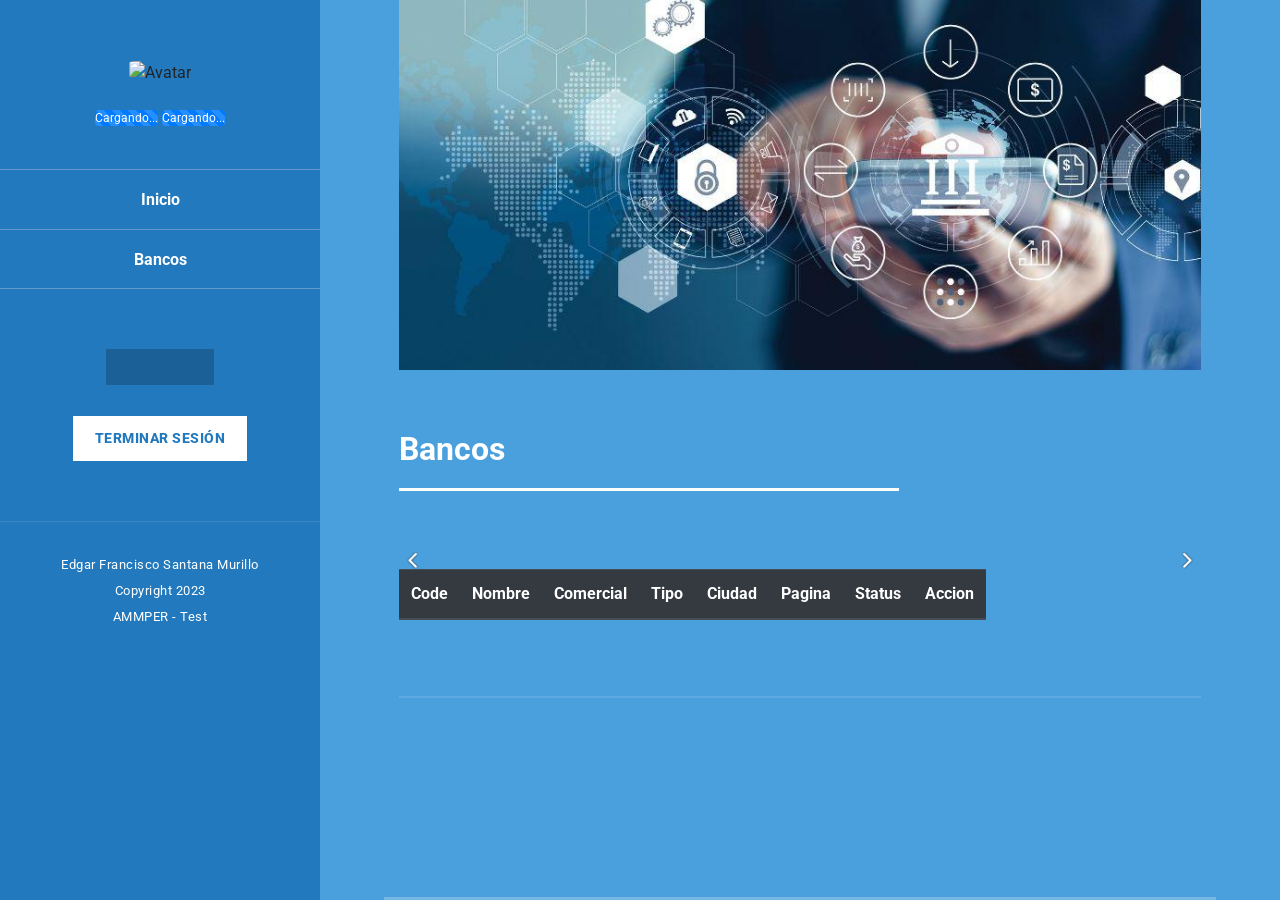
==== bancos.html @ 79a427cc "antes de PWA" ====
<!DOCTYPE html>
<html lang="es">
    <head>
        <meta charset="UTF-8">
        <meta name="viewport" content="width=device-width,initial-scale=1.0">
        <link rel="icon" type="image/x-icon" href="assets/images/favicon.gif" />
        <title>Personales</title>
        <!-- FIREBASE BIBLIOTECAS -->
        <script src="https://www.gstatic.com/firebasejs/8.5.0/firebase-app.js"></script>
        <script src="https://www.gstatic.com/firebasejs/8.5.0/firebase-auth.js"></script>
        <script src="https://www.gstatic.com/firebasejs/8.5.0/firebase-firestore.js"></script>
        <script src="https://www.gstatic.com/firebasejs/8.5.0/firebase-storage.js"></script>
        <script src="js/key.js"></script>
        <!-- Bootstrap core CSS -->
        <link href="vendor/bootstrap/css/bootstrap.min.css" rel="stylesheet" />
        <!-- Additional CSS Files -->
        <link href="https://fonts.googleapis.com/css?family=Lato:100,300,400,700,900" rel="stylesheet" />
        <link rel="stylesheet" href="assets/css/fontawesome.css" />
        <link rel="stylesheet" href="assets/css/tooplate-style.css" />
        <link rel="stylesheet" href="assets/css/owl.css" />
        <link rel="stylesheet" href="assets/css/lightbox.css" />
        <!-- Personal CSS Files -->
        <link href="css/personal.css" rel="stylesheet" />
        <!-- Personal JS Files -->
        <script type="module" src="templates/mi-nav.js"></script>
        <script type="module" src="templates/mi-footer.js"></script>
        <script type="module" src="templates/mi-progreso.js"></script>
        <script type="module" src="templates/mi-social.js"></script>

    </head>
    <body>
        <form name="forma">
            <div id="page-wraper">
              <!-- Sidebar Menu -->
                <div class="responsive-nav">
                  <i class="fa fa-bars" id="menu-toggle"></i>
                  <div id="menu" class="menu">
                    <i class="fa fa-times" id="menu-close"></i>
                    <div class="container">
                      <div class="image">
                        <a href="#"><img id="avatar" src="" alt="Avatar"></a>
                      </div>
                      <div id="datos_genrales" class="author-content">
                          <output name="nombre">
                              <mi-progreso></mi-progreso>
                          </output>
                          <output name="email">
                              <mi-progreso></mi-progreso>
                          </output>
                      </div>
                      <nav class="main-nav" role="navigation">
                          <mi-nav></mi-nav>  
                      </nav>
                      <div class="social-network">
                        <mi-social></mi-social> 
                      </div>

                      <div class="copyright-text">
                          <mi-footer></mi-footer>

                      </div>
                    </div>
                  </div>
                </div>

                <section class="section about-me" data-section="section1">
                    <div class="container">
                        <div class="top-header">
                          <img src="assets/images/header.jpg" alt="header" />
                        </div>
                        <div class="section-heading">

                            <h2>Bancos</h2>
                            <div class="line-dec"></div>
                            
                        </div>
                        <div class="right-image-post">
                            <div class="row">
                              <div class="col-md-6"><img class="rounded float-left" style="max-height: 20px; max-width:20px; cursor:pointer;" src="assets/images/prev.png" alt="prev" id="pagless" /></div>
                              <div class="col-md-6"><img class="rounded float-right" style="max-height: 20px; max-width:20px; cursor:pointer;" src="assets/images/next.png" alt="next" id="pagplus" /></div>
                              <div class="col-md-12">
                                  <table class="table table-striped table-responsive">
                                      <thead class="thead-dark">
                                            <tr>
                                                <th>Code</th>
                                                <th>Nombre</th>
                                                <th>Comercial</th>
                                                <th>Tipo</th>
                                                <th>Ciudad</th>
                                                <th>Pagina</th>
                                                <th>Status</th>
                                                <th>Accion</th>
                                            </tr>
                                      </thead>
                                      <tbody id="lista">
                                          
                                      </tbody>
                                  </table>
                              </div>
                            </div>
                        </div>
                    </div>
                </section>
            </div>
        </form>
    <script type="module" src="js/Controllers/Sesion.js"></script>    
    <script type="module" src="js/Controllers/Bancos.js"></script>
    </body>
</html>
---- assets/css/tooplate-style.css ----
/*

Tooplate 2116 Blugoon

https://www.tooplate.com/view/2116-blugoon

*/

@import url(fontawesome.css);
@import url("https://fonts.googleapis.com/css?family=Roboto:100,300,400,700,900");
body {
    font-family: 'Roboto', sans-serif;
	overflow-x: hidden;
}

#page-wraper {
    background: #4AA0DD no-repeat center center fixed;
    -webkit-background-size: cover;
    -moz-background-size: cover;
    -o-background-size: cover;
    background-size: cover;
    width: 100%;
}


/* Basic */


input,
select,
textarea {
    outline: none;
}

a {
	color: #9FF;
    text-decoration: none;
}

a:hover {
	color: #FF0;
	text-decoration: none;
}

p {
	letter-spacing: 0.5px;
    line-height: 2em;
    color: #fff;
}

h4 {
    font-size: 28px;
    font-weight: 700;
    color: #fff;
    letter-spacing: 0.5px;
}

img {
    width: 100%;
    overflow: hidden;
}

ul {
    padding: 0;
    margin: 0;
    list-style: none;
}

ul li {
    display: inline-block;
}

html {
    -webkit-box-sizing: border-box;
    -moz-box-sizing: border-box;
    box-sizing: border-box;
}

*,
*:before,
*:after {
    -webkit-box-sizing: inherit;
    -moz-box-sizing: inherit;
    box-sizing: inherit;
}

.clearfix {
    zoom: 1;
}

.clearfix:before,
.clearfix:after {
    content: "";
    display: table;
}

.clearfix:after {
    clear: both;
}

.container {
    margin: 0 auto;
}

.top-header {
	margin: 0;
	padding: 0;
}

.main-nav {
    text-align: center;
}

.main-nav li:last-child a {
    border-bottom: 1px solid #69C;
}

.main-nav li {
    display: block;
}

.main-nav li a {
    height: 60px;
    line-height: 60px;
    display: inline-block;
    font-size: 16px;
    font-weight: 700;
    color: #fff;
    width: 100%;
    transition: all 0.5s;
    border-top: 1px solid #69C;
}

.main-nav li:hover a,
.main-nav li.active a {
    background: #fff;
    color: #2279BD;
}

/* Sidebar Menu */

.menu .image {
    margin-top: 50px;
}

.menu .image img {
    width: 160px;
    height: 160px;
    border-radius: 10%;
    text-align: center;
}

.menu .author-content {
    margin: 20px 0px 40px 0px;
}

.menu .author-content h4 {
    margin-bottom: 0px;
	text-transform: uppercase;
}

.menu .author-content span {
    font-size: 12px;
    text-transform: uppercase;
    color: #fff;
}

.menu .social-network {
    margin-top: 60px;
}

.menu .social-network ul li {
    margin: 0 3px;
}

.menu .social-network ul li a {
    width: 40px;
    height: 40px;
    display: inline-block;
    text-align: center;
    line-height: 40px;
    background-color: rgba(0, 0, 0, 0.2);
    color: #fff;
    font-size: 14px;
    transition: all 0.5s;
}

.menu .social-network ul li a:hover {
    background-color: #fff;
    color: #2279BD;
}

.menu .copyright-text {
    position: relative;
    margin-top: 60px;
}

.menu .copyright-text p {
    border-top: 1px solid rgba(250, 250, 250, 0.1);
    display: inline-block;
    width: 100%;
    padding-left: 30px;
    padding-right: 30px;
    padding-top: 30px;
    font-size: 13px;
}

.menu:before,
.menu:after {
    content: "";
    display: table;
}

.menu:after {
    clear: both;
}

.menu a {
    text-decoration: none;
    color: inherit;
}

.menu {
    text-align: center;
}

.menu::-webkit-scrollbar {
    display: none;
}

.menu {
    left: 8%;
  -webkit-transition: -webkit-transform 233ms cubic-bezier(0, 0, 0.21, 1);
  -webkit-overflow-scrolling: touch;
  background-color: #2279BD;
  box-sizing: border-box;
  height: 100vh;  
  max-height: 100vh !important;
  max-width: 80vw !important;
  min-width: 45px !important;
  outline: none;
  overflow-x: hidden !important;
  overflow-y: auto !important;
  padding: 0;
  position: fixed !important;
  top: calc(0px);  
  width: 22%;
  will-change: transform;
  z-index: 9999 !important;
}

.menu-toggle {
  color: #fff;
  cursor: pointer;
  font-size: 25px;
  position: fixed;
  right: 25px;
  top: 25px;
}

#menu-toggle {
    z-index: 999;
    cursor: pointer;
    position: fixed;
    top: 0;
    left: 0;
    color: #2279BD;
    background-color: #fff;
    width: 66px;
    height: 66px;
	line-height: 66px;
    text-align: center;
    display: inline-block;
	font-size: 1.3em;
}

.menu-close {
  cursor: pointer;
}

#menu-close {
    cursor: pointer;
    text-align: right;
    color: #2279BD;
    background-color: #fff;
    width: 100%;
    height: 66px;
    text-align: center;
    display: inline-block;
    line-height: 66px;
	font-size: 1.3em;
}


/* Section */

.section {
    color: #fff;
    width: 55%;
    right: 10%;
    left: 35%;
    position: relative;
    min-height: 100vh;
    padding-bottom: 60px;
    border-bottom: 3px solid rgba(250, 250, 250, 0.25);
}

.section-heading {
    text-align: left;
    padding: 60px 0 40px 0;
}

.section-heading h2 {
    font-size: 32px;
    font-weight: 700;
    color: #fff;
}

.section-heading .line-dec {
    max-width: 500px;
    height: 3px;
    background-color: #fff;
    margin: 20px 0;
}

.section-heading span {
    margin-top: 5px;
    font-size: 14px;
    color: #fff;
    letter-spacing: 1px;
}

/* Buttons */

.white-button a {
    display: inline-block;
    padding: 12px 22px;
    background-color: #fff;
    color: #2279BD;
    font-size: 14px;
    font-weight: 800;
    letter-spacing: 0.5px;
    text-transform: uppercase;
    transition: all 0.5s;
}

.white-button a:hover {
    background-color: #2279BD;
    color: #fff;
}

button {
    display: inline-block;
    padding: 12px 22px;
    background-color: #fff;
    color: #2279BD;
    font-size: 14px;
    font-weight: 800;
    letter-spacing: 0.5px;
    text-transform: uppercase;
    transition: all 0.5s;
    border: none;
    outline: none;
    cursor: pointer;
}

button:hover {
    outline: none;
    background-color: #2279BD;
    color: #fff;
}


/* Left & Right Post */

.right-image-post {
    margin-bottom: 60px;
    padding-bottom: 60px;
    border-bottom: 2px solid rgba(250, 250, 250, 0.1);
}

.left-image img,
.right-image img {
    border-radius: 5px;
}

.right-image-post h4,
.left-image-post h4 {
    margin-top: 0px;
}

.right-image-post p,
.left-image-post p {
    margin-top: 20px;
}

.right-image-post .white-button,
.left-image-post .white-button {
    margin-top: 30px;
}


/* Services */

.my-services .col-md-6 {
    padding-left: 5px;
    padding-right: 5px;
}

.service-item {
    margin-bottom: 10px;
    padding: 50px;
    background-color: rgba(250, 250, 250, 0.1);
    transition: all 0.5s;
}

.service-item h4 {
    transition: all 0.5s;
}

.service-item p {
    transition: all 0.5s;
}

.service-item:hover {
    background-color: rgba(250, 250, 250, 1);
}

.service-item:hover h4 {
    color: #1e1e1e;
}

.service-item:hover p {
    color: #4a4a4a;
}

.service-item .service-icon {
    width: 70px;
    height: 70px;
    display: inline-block;
    margin-bottom: 30px;
    background-size: cover;
    background-repeat: no-repeat;
    transition: all 0.5s;
}

.service-item .fa {
	font-size: 72px;
	padding: 20px 0;
	transition: all 0.5s;
}
.service-item:hover .fa {
	color: #000;
}


/* My Work */


.isotope-wrapper {
    position: relative;
    width: 100%;
    margin: auto;
}

.isotope-toolbar input[type="radio"] {
    display: none;
}

.isotope-toolbar span {
    text-transform: capitalize;
    display: inline-block;
    margin-right: 25px;
    padding-bottom: 3px;
    font-size: 18px;
    font-weight: 700;
    border-bottom: 2px solid transparent;
    transform: ease-in-out 0.5s;
    cursor: pointer;
}

.isotope-toolbar input[type="radio"]:checked + span {
    color: #2279BD;
    border-bottom: 2px solid #2279BD;
}

.isotope-box {
    position: relative;
    width: 100%;
}

.isotope-toolbar {
    text-align: center;
    margin: 10px;
}

.isotope-toolbar p {
    border-top: 1px solid #fff;
    padding-top: 15px;
}

.isotope-toolbar a {
    color: #fff;
}

.isotope-item {
    position: relative;
    width: 31%;
    margin: 1%;
}

.isotope-item img {
    top: 0;
    left: 0;
    width: 100%;
    height: 100%;
    border-radius: 5px;
}

.lazyload {
    background: #f7f7f7;
}

.lazyloading {
    background: #f7f7f7 url(//afarkas.github.io/lazysizes/assets/imgs/loader.gif) no-repeat center;
    min-height: 60px;
}

figure.snip1321 {
  overflow: hidden;
  text-align: center;
  -webkit-perspective: 50em;
  perspective: 50em;
}
figure.snip1321 * {
  -webkit-box-sizing: padding-box;
  box-sizing: padding-box;
  -webkit-transition: all 0.2s ease-out;
  transition: all 0.2s ease-out;
}
figure.snip1321 figcaption {
  top: 50%;
  left: 20px;
  right: 20px;
  position: absolute;
  opacity: 0;
  z-index: 1;
}
figure.snip1321 h4 {
    margin-top: 15px;
  margin-bottom: 5px;
  color: #232323;
}
figure.snip1321 span {
    font-size: 14px;
    font-style: italic;
    display: block;
    color: #7a7a7a;
}
figure.snip1321 i {
  position: relative!important;
  font-size: 18px;
  background-color: #2279BD;
  width: 40px;
  height: 40px;
  display: inline-block;
  text-align: center;
  line-height: 40px;
  border-radius: 5px;
  color: #fff;
}
figure.snip1321:after {
  background-color: #ffffff;
  position: absolute;
  content: "";
  display: block;
  top: 20px;
  left: 20px;
  right: 20px;
  bottom: 20px;
  -webkit-transition: all 0.4s ease-in-out;
  transition: all 0.4s ease-in-out;
  -webkit-transform: rotateX(-90deg);
  transform: rotateX(-90deg);
  -webkit-transform-origin: 50% 50%;
  -ms-transform-origin: 50% 50%;
  transform-origin: 50% 50%;
  opacity: 0;
}
figure.snip1321 a {
  left: 0;
  right: 0;
  top: 0;
  bottom: 0;
  z-index: 1;
}
figure.snip1321:hover figcaption,
figure.snip1321.hover figcaption {
  -webkit-transform: translateY(-50%);
  transform: translateY(-50%);
  opacity: 1;
  -webkit-transition-delay: 0.2s;
  transition-delay: 0.2s;
}
figure.snip1321:hover:after,
figure.snip1321.hover:after {
  -webkit-transform: rotateX(0);
  transform: rotateX(0);
  opacity: 0.9;
}


/* Contact */

section.contact-me {
    border-bottom: none;
}

#contact input {
    background-color: rgba(250,250,250,0.1);
    border: 1px solid rgba(250,250,250,1);
    border-radius: 0px;
    margin-bottom: 30px;
    color: #fff;
    font-size: 14px;
    height: 50px;
    width: 100%;
    padding-left: 15px;
}

#contact input:focus {
    outline: none;
    box-shadow: none;
	color: #fff;
}

#contact textarea {
    background-color: rgba(250,250,250,0.1);
    border: 1px solid rgba(250,250,250,1);
    border-radius: 0px;
    margin-bottom: 30px;
    color: #fff;
    font-size: 14px;
    height: 180px;
    max-height: 220px;
    line-height: 40px;
    width: 100%;
    padding-left: 15px;
}

#contact textarea:focus {
    outline: none;
    box-shadow: none;
}

#contact {
    text-align: center;
}

.form-control::placeholder { /* Chrome, Firefox, Opera, Safari 10.1+ */
  color: #FFF;
  opacity: 0.6; /* Firefox */
}

.form-control:-ms-input-placeholder { /* Internet Explorer 10-11 */
  color: #FFF;
}

.form-control::-ms-input-placeholder { /* Microsoft Edge */
  color: #FFF;
}

@media screen and (max-width: 1680px) {
    .menu {
        left: 4%;
    }

    .section {
        color: #fff;
        width: 65%;
        right: 5%;
        left: 30%;
    }
}

@media screen and (max-width: 1680px) and (min-width: 846px) { 
    .menu .social-network ul li a {
        width: 36px;
        height: 36px;
        line-height: 36px;
    }

    .menu .social-network ul li {
        margin: 0;
    }

    .menu .image {
        margin-top: 60px;
    }
}

@media screen and (max-width: 1280px) {
    .menu {
        left: 0%;
    }

    .right-image-post h4,
    .left-image-post h4 {
        margin-top: 0px;
    }

    .right-image-post p,
    .left-image-post p {
        margin-top: 15px;
    }

    .right-image-post .white-button,
    .left-image-post .white-button {
        margin-top: 25px;
    }

}

.menu .container {
    padding-left: 0;
    padding-right: 0;
}

@media screen and (max-width: 1280px) and (min-width: 846px) {
    .menu {
        width: 25%;
    }
}

#menu-toggle,
#menu-close {
    display: none;
}  

@media screen and (max-width: 845px) {        
    #menu-toggle,
    #menu-close {
        display: inline-block;
    }    

    .menu {        
        width: 320px;
        -webkit-transform: translateX(-100%) !important;
        transform: translateX(-100%) !important;
        transition: -webkit-transform 233ms cubic-bezier(0, 0, 0.21, 1);
        transition: transform 233ms cubic-bezier(0, 0, 0.21, 1);
        transition: transform 233ms cubic-bezier(0, 0, 0.21, 1), -webkit-transform 233ms cubic-bezier(0, 0, 0.21, 1);
    }

    .menu .image {
        margin-top: 40px;        
    }

    .menu .image img {
        width: 120px;
        height: 120px;
    }

    .menu .author-content {
        margin: 20px 0px 40px 0px;
    }

    .menu .container {
        padding-left: 15px;
        padding-right: 15px;
    }

    .menu.open {
        display: inline-block;
        -webkit-transform: translateX(0) !important;
                transform: translateX(0) !important;
    }

    .responsive-nav {
        display: inline-block;
    }
    .section {
        width: 94%;
        right: 3%;
        left: 3%;
    }
    .isotope-item {
        width: 94%;
        margin: 3%;
    }
    .left-image-post img {
        margin-bottom: 30px;
    }
    .right-image-post img {
        margin-top: 30px;
    }
    .isotope-item {
        border-bottom: none;
        text-align: center;
    }
    .isotope-toolbar {
        margin-bottom: 20px;
    }
}
---- css/personal.css ----
/* boton  */

.btn-primary{
    background: #fff;
    color: #000;
    border-radius: 3px;
    border-color: #0066cc
}

.btn-primary:hover,
.btn-primary:focus,
.btn-primary:active,
.btn-primary.active,
.open .dropdown-toggle.btn-primary {
    background: #0066cc;
    box-shadow : -3px 5px 19px 0px rgba(0,0,0,0.55)
}

a.btn-primary{
    color: #000
}

.btn-info{
    background: #fff;
    color: #000;
    border-radius: 3px;
    border-color: #0088cc
}

.btn-info:hover,
.btn-info:focus,
.btn-info:active,
.btn-info.active,
.open .dropdown-toggle.btn-info {
    background: #0088cc;
    box-shadow : -3px 5px 19px 0px rgba(0,0,0,0.55)
}

a.btn-info{
    color: #000;
}

a.btn-danger{
    color: #000;
}

.btn-danger{
    background: #fff;
    color: #000;
    border-radius: 3px;
}
.btn-danger:hover,
.btn-danger:focus,
.btn-danger:active,
.btn-danger.active,
.open .dropdown-toggle.btn-primary {
    background: #a04020;
    border: 1px solid #a04020;
    box-shadow : -3px 5px 19px 0px rgba(0,0,0,0.55);
}

a.btn-success,
a.btn-primary,
a.btn-warning,
a.btn-danger {
    color: #000;
    
    
}

.btn-success {
    background: #0ed180;
    border: 1px solid #159d82;
    color: #000000;
}
.btn-success:hover,
.btn-success:focus,
.btn-success:active,
.btn-success.active,
.open .dropdown-toggle.btn-success {
    
    background: #159d82;
    box-shadow : -3px 5px 19px 0px rgba(0,0,0,0.55);
    color: #000
}
/* colors  


.purple{color:#9B59B6}

.aero{color:#9CC2CB}

.dark{color:#34495E}

.bg-green {
    background: #1ABB9C !important;
    border: 1px solid #1ABB9C !important;
    color: #fff
}

*/
.red{color:#a04020}
.blue{color:#34495e}
.yellow{color:#dab625}
.green{color:#159d82}
.awaiting{color:#66ccff}


.bg-red1 {
    background: #ffffff !important;
    border: 1px solid #a04020 !important;
    color: #a04020
}
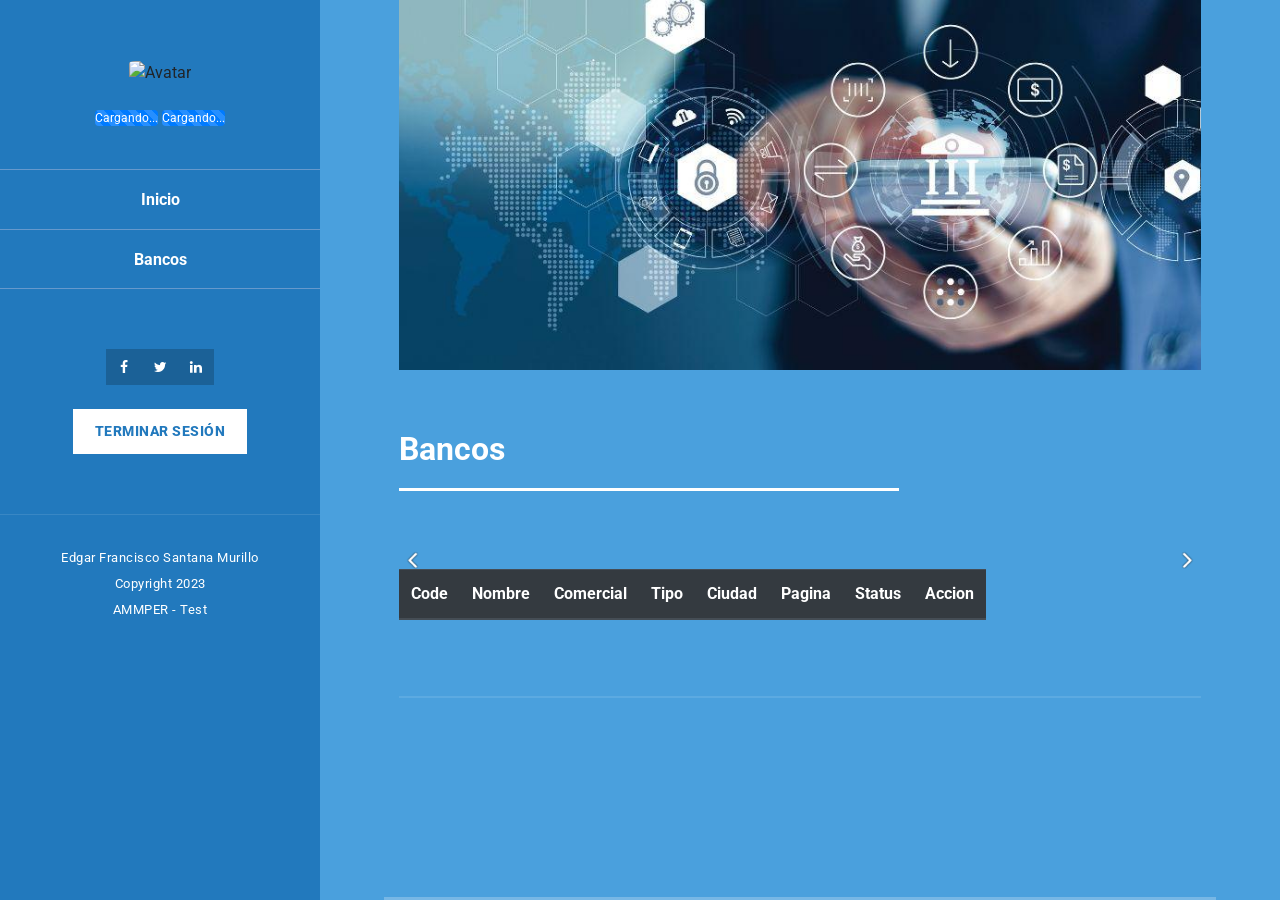
==== commit 768d17e0: "SW Install" ====
--- a/bancos.html
+++ b/bancos.html
@@ -1,109 +1,109 @@
-<!DOCTYPE html>
-<html lang="es">
-    <head>
-        <meta charset="UTF-8">
-        <meta name="viewport" content="width=device-width,initial-scale=1.0">
-        <link rel="icon" type="image/x-icon" href="assets/images/favicon.gif" />
-        <title>Personales</title>
-        <!-- FIREBASE BIBLIOTECAS -->
-        <script src="https://www.gstatic.com/firebasejs/8.5.0/firebase-app.js"></script>
-        <script src="https://www.gstatic.com/firebasejs/8.5.0/firebase-auth.js"></script>
-        <script src="https://www.gstatic.com/firebasejs/8.5.0/firebase-firestore.js"></script>
-        <script src="https://www.gstatic.com/firebasejs/8.5.0/firebase-storage.js"></script>
-        <script src="js/key.js"></script>
-        <!-- Bootstrap core CSS -->
-        <link href="vendor/bootstrap/css/bootstrap.min.css" rel="stylesheet" />
-        <!-- Additional CSS Files -->
-        <link href="https://fonts.googleapis.com/css?family=Lato:100,300,400,700,900" rel="stylesheet" />
-        <link rel="stylesheet" href="assets/css/fontawesome.css" />
-        <link rel="stylesheet" href="assets/css/tooplate-style.css" />
-        <link rel="stylesheet" href="assets/css/owl.css" />
-        <link rel="stylesheet" href="assets/css/lightbox.css" />
-        <!-- Personal CSS Files -->
-        <link href="css/personal.css" rel="stylesheet" />
-        <!-- Personal JS Files -->
-        <script type="module" src="templates/mi-nav.js"></script>
-        <script type="module" src="templates/mi-footer.js"></script>
-        <script type="module" src="templates/mi-progreso.js"></script>
-        <script type="module" src="templates/mi-social.js"></script>
-
-    </head>
-    <body>
-        <form name="forma">
-            <div id="page-wraper">
-              <!-- Sidebar Menu -->
-                <div class="responsive-nav">
-                  <i class="fa fa-bars" id="menu-toggle"></i>
-                  <div id="menu" class="menu">
-                    <i class="fa fa-times" id="menu-close"></i>
-                    <div class="container">
-                      <div class="image">
-                        <a href="#"><img id="avatar" src="" alt="Avatar"></a>
-                      </div>
-                      <div id="datos_genrales" class="author-content">
-                          <output name="nombre">
-                              <mi-progreso></mi-progreso>
-                          </output>
-                          <output name="email">
-                              <mi-progreso></mi-progreso>
-                          </output>
-                      </div>
-                      <nav class="main-nav" role="navigation">
-                          <mi-nav></mi-nav>  
-                      </nav>
-                      <div class="social-network">
-                        <mi-social></mi-social> 
-                      </div>
-
-                      <div class="copyright-text">
-                          <mi-footer></mi-footer>
-
-                      </div>
-                    </div>
-                  </div>
-                </div>
-
-                <section class="section about-me" data-section="section1">
-                    <div class="container">
-                        <div class="top-header">
-                          <img src="assets/images/header.jpg" alt="header" />
-                        </div>
-                        <div class="section-heading">
-
-                            <h2>Bancos</h2>
-                            <div class="line-dec"></div>
-                            
-                        </div>
-                        <div class="right-image-post">
-                            <div class="row">
-                              <div class="col-md-6"><img class="rounded float-left" style="max-height: 20px; max-width:20px; cursor:pointer;" src="assets/images/prev.png" alt="prev" id="pagless" /></div>
-                              <div class="col-md-6"><img class="rounded float-right" style="max-height: 20px; max-width:20px; cursor:pointer;" src="assets/images/next.png" alt="next" id="pagplus" /></div>
-                              <div class="col-md-12">
-                                  <table class="table table-striped table-responsive">
-                                      <thead class="thead-dark">
-                                            <tr>
-                                                <th>Code</th>
-                                                <th>Nombre</th>
-                                                <th>Comercial</th>
-                                                <th>Tipo</th>
-                                                <th>Ciudad</th>
-                                                <th>Pagina</th>
-                                                <th>Status</th>
-                                                <th>Accion</th>
-                                            </tr>
-                                      </thead>
-                                      <tbody id="lista">
-                                          
-                                      </tbody>
-                                  </table>
-                              </div>
-                            </div>
-                        </div>
-                    </div>
-                </section>
-            </div>
-        </form>
-    <script type="module" src="js/Controllers/Sesion.js"></script>    
-    <script type="module" src="js/Controllers/Bancos.js"></script>
-    </body>
-</html>
+<!DOCTYPE html>
+<html lang="es">
+    <head>
+        <meta charset="UTF-8">
+        <meta name="viewport" content="width=device-width,initial-scale=1.0">
+        <link rel="icon" type="image/x-icon" href="assets/images/favicon.gif" />
+        <title>Personales</title>
+        <!-- FIREBASE BIBLIOTECAS -->
+        <script src="https://www.gstatic.com/firebasejs/8.5.0/firebase-app.js"></script>
+        <script src="https://www.gstatic.com/firebasejs/8.5.0/firebase-auth.js"></script>
+        <script src="https://www.gstatic.com/firebasejs/8.5.0/firebase-firestore.js"></script>
+        <script src="https://www.gstatic.com/firebasejs/8.5.0/firebase-storage.js"></script>
+        <script src="js/key.js"></script>
+        <!-- Bootstrap core CSS -->
+        <link href="vendor/bootstrap/css/bootstrap.min.css" rel="stylesheet" />
+        <!-- Additional CSS Files -->
+        <link href="https://fonts.googleapis.com/css?family=Lato:100,300,400,700,900" rel="stylesheet" />
+        <link rel="stylesheet" href="assets/css/fontawesome.css" />
+        <link rel="stylesheet" href="assets/css/tooplate-style.css" />
+        <link rel="stylesheet" href="assets/css/owl.css" />
+        <link rel="stylesheet" href="assets/css/lightbox.css" />
+        <!-- Personal CSS Files -->
+        <link href="css/personal.css" rel="stylesheet" />
+        <!-- Personal JS Files -->
+        <script type="module" src="templates/mi-nav.js"></script>
+        <script type="module" src="templates/mi-footer.js"></script>
+        <script type="module" src="templates/mi-progreso.js"></script>
+        <script type="module" src="templates/mi-social.js"></script>
+
+    </head>
+    <body>
+        <form name="forma">
+            <div id="page-wraper">
+              <!-- Sidebar Menu -->
+                <div class="responsive-nav">
+                  <i class="fa fa-bars" id="menu-toggle"></i>
+                  <div id="menu" class="menu">
+                    <i class="fa fa-times" id="menu-close"></i>
+                    <div class="container">
+                      <div class="image">
+                        <a href="#"><img id="avatar" src="" alt="Avatar"></a>
+                      </div>
+                      <div id="datos_genrales" class="author-content">
+                          <output name="nombre">
+                              <mi-progreso></mi-progreso>
+                          </output>
+                          <output name="email">
+                              <mi-progreso></mi-progreso>
+                          </output>
+                      </div>
+                      <nav class="main-nav" role="navigation">
+                          <mi-nav></mi-nav>  
+                      </nav>
+                      <div class="social-network">
+                        <mi-social></mi-social> 
+                      </div>
+
+                      <div class="copyright-text">
+                          <mi-footer></mi-footer>
+
+                      </div>
+                    </div>
+                  </div>
+                </div>
+
+                <section class="section about-me" data-section="section1">
+                    <div class="container">
+                        <div class="top-header">
+                          <img src="assets/images/header.jpg" alt="header" />
+                        </div>
+                        <div class="section-heading">
+
+                            <h2>Bancos</h2>
+                            <div class="line-dec"></div>
+                            
+                        </div>
+                        <div class="right-image-post">
+                            <div class="row">
+                              <div class="col-md-6"><img class="rounded float-left" style="max-height: 20px; max-width:20px; cursor:pointer;" src="assets/images/prev.png" alt="prev" id="pagless" /></div>
+                              <div class="col-md-6"><img class="rounded float-right" style="max-height: 20px; max-width:20px; cursor:pointer;" src="assets/images/next.png" alt="next" id="pagplus" /></div>
+                              <div class="col-md-12">
+                                  <table class="table table-striped table-responsive">
+                                      <thead class="thead-dark">
+                                            <tr>
+                                                <th>Code</th>
+                                                <th>Nombre</th>
+                                                <th>Comercial</th>
+                                                <th>Tipo</th>
+                                                <th>Ciudad</th>
+                                                <th>Pagina</th>
+                                                <th>Status</th>
+                                                <th>Accion</th>
+                                            </tr>
+                                      </thead>
+                                      <tbody id="lista">
+                                          
+                                      </tbody>
+                                  </table>
+                              </div>
+                            </div>
+                        </div>
+                    </div>
+                </section>
+            </div>
+        </form>
+    <script type="module" src="js/Controllers/Sesion.js"></script>    
+    <script type="module" src="js/Controllers/Bancos.js"></script>
+    </body>
+</html>
--- a/assets/css/tooplate-style.css
+++ b/assets/css/tooplate-style.css
@@ -1,804 +1,804 @@
-/*
-
-Tooplate 2116 Blugoon
-
-https://www.tooplate.com/view/2116-blugoon
-
-*/
-
-@import url(fontawesome.css);
-@import url("https://fonts.googleapis.com/css?family=Roboto:100,300,400,700,900");
-body {
-    font-family: 'Roboto', sans-serif;
-	overflow-x: hidden;
-}
-
-#page-wraper {
-    background: #4AA0DD no-repeat center center fixed;
-    -webkit-background-size: cover;
-    -moz-background-size: cover;
-    -o-background-size: cover;
-    background-size: cover;
-    width: 100%;
-}
-
-
-/* Basic */
-
-
-input,
-select,
-textarea {
-    outline: none;
-}
-
-a {
-	color: #9FF;
-    text-decoration: none;
-}
-
-a:hover {
-	color: #FF0;
-	text-decoration: none;
-}
-
-p {
-	letter-spacing: 0.5px;
-    line-height: 2em;
-    color: #fff;
-}
-
-h4 {
-    font-size: 28px;
-    font-weight: 700;
-    color: #fff;
-    letter-spacing: 0.5px;
-}
-
-img {
-    width: 100%;
-    overflow: hidden;
-}
-
-ul {
-    padding: 0;
-    margin: 0;
-    list-style: none;
-}
-
-ul li {
-    display: inline-block;
-}
-
-html {
-    -webkit-box-sizing: border-box;
-    -moz-box-sizing: border-box;
-    box-sizing: border-box;
-}
-
-*,
-*:before,
-*:after {
-    -webkit-box-sizing: inherit;
-    -moz-box-sizing: inherit;
-    box-sizing: inherit;
-}
-
-.clearfix {
-    zoom: 1;
-}
-
-.clearfix:before,
-.clearfix:after {
-    content: "";
-    display: table;
-}
-
-.clearfix:after {
-    clear: both;
-}
-
-.container {
-    margin: 0 auto;
-}
-
-.top-header {
-	margin: 0;
-	padding: 0;
-}
-
-.main-nav {
-    text-align: center;
-}
-
-.main-nav li:last-child a {
-    border-bottom: 1px solid #69C;
-}
-
-.main-nav li {
-    display: block;
-}
-
-.main-nav li a {
-    height: 60px;
-    line-height: 60px;
-    display: inline-block;
-    font-size: 16px;
-    font-weight: 700;
-    color: #fff;
-    width: 100%;
-    transition: all 0.5s;
-    border-top: 1px solid #69C;
-}
-
-.main-nav li:hover a,
-.main-nav li.active a {
-    background: #fff;
-    color: #2279BD;
-}
-
-/* Sidebar Menu */
-
-.menu .image {
-    margin-top: 50px;
-}
-
-.menu .image img {
-    width: 160px;
-    height: 160px;
-    border-radius: 10%;
-    text-align: center;
-}
-
-.menu .author-content {
-    margin: 20px 0px 40px 0px;
-}
-
-.menu .author-content h4 {
-    margin-bottom: 0px;
-	text-transform: uppercase;
-}
-
-.menu .author-content span {
-    font-size: 12px;
-    text-transform: uppercase;
-    color: #fff;
-}
-
-.menu .social-network {
-    margin-top: 60px;
-}
-
-.menu .social-network ul li {
-    margin: 0 3px;
-}
-
-.menu .social-network ul li a {
-    width: 40px;
-    height: 40px;
-    display: inline-block;
-    text-align: center;
-    line-height: 40px;
-    background-color: rgba(0, 0, 0, 0.2);
-    color: #fff;
-    font-size: 14px;
-    transition: all 0.5s;
-}
-
-.menu .social-network ul li a:hover {
-    background-color: #fff;
-    color: #2279BD;
-}
-
-.menu .copyright-text {
-    position: relative;
-    margin-top: 60px;
-}
-
-.menu .copyright-text p {
-    border-top: 1px solid rgba(250, 250, 250, 0.1);
-    display: inline-block;
-    width: 100%;
-    padding-left: 30px;
-    padding-right: 30px;
-    padding-top: 30px;
-    font-size: 13px;
-}
-
-.menu:before,
-.menu:after {
-    content: "";
-    display: table;
-}
-
-.menu:after {
-    clear: both;
-}
-
-.menu a {
-    text-decoration: none;
-    color: inherit;
-}
-
-.menu {
-    text-align: center;
-}
-
-.menu::-webkit-scrollbar {
-    display: none;
-}
-
-.menu {
-    left: 8%;
-  -webkit-transition: -webkit-transform 233ms cubic-bezier(0, 0, 0.21, 1);
-  -webkit-overflow-scrolling: touch;
-  background-color: #2279BD;
-  box-sizing: border-box;
-  height: 100vh;  
-  max-height: 100vh !important;
-  max-width: 80vw !important;
-  min-width: 45px !important;
-  outline: none;
-  overflow-x: hidden !important;
-  overflow-y: auto !important;
-  padding: 0;
-  position: fixed !important;
-  top: calc(0px);  
-  width: 22%;
-  will-change: transform;
-  z-index: 9999 !important;
-}
-
-.menu-toggle {
-  color: #fff;
-  cursor: pointer;
-  font-size: 25px;
-  position: fixed;
-  right: 25px;
-  top: 25px;
-}
-
-#menu-toggle {
-    z-index: 999;
-    cursor: pointer;
-    position: fixed;
-    top: 0;
-    left: 0;
-    color: #2279BD;
-    background-color: #fff;
-    width: 66px;
-    height: 66px;
-	line-height: 66px;
-    text-align: center;
-    display: inline-block;
-	font-size: 1.3em;
-}
-
-.menu-close {
-  cursor: pointer;
-}
-
-#menu-close {
-    cursor: pointer;
-    text-align: right;
-    color: #2279BD;
-    background-color: #fff;
-    width: 100%;
-    height: 66px;
-    text-align: center;
-    display: inline-block;
-    line-height: 66px;
-	font-size: 1.3em;
-}
-
-
-/* Section */
-
-.section {
-    color: #fff;
-    width: 55%;
-    right: 10%;
-    left: 35%;
-    position: relative;
-    min-height: 100vh;
-    padding-bottom: 60px;
-    border-bottom: 3px solid rgba(250, 250, 250, 0.25);
-}
-
-.section-heading {
-    text-align: left;
-    padding: 60px 0 40px 0;
-}
-
-.section-heading h2 {
-    font-size: 32px;
-    font-weight: 700;
-    color: #fff;
-}
-
-.section-heading .line-dec {
-    max-width: 500px;
-    height: 3px;
-    background-color: #fff;
-    margin: 20px 0;
-}
-
-.section-heading span {
-    margin-top: 5px;
-    font-size: 14px;
-    color: #fff;
-    letter-spacing: 1px;
-}
-
-/* Buttons */
-
-.white-button a {
-    display: inline-block;
-    padding: 12px 22px;
-    background-color: #fff;
-    color: #2279BD;
-    font-size: 14px;
-    font-weight: 800;
-    letter-spacing: 0.5px;
-    text-transform: uppercase;
-    transition: all 0.5s;
-}
-
-.white-button a:hover {
-    background-color: #2279BD;
-    color: #fff;
-}
-
-button {
-    display: inline-block;
-    padding: 12px 22px;
-    background-color: #fff;
-    color: #2279BD;
-    font-size: 14px;
-    font-weight: 800;
-    letter-spacing: 0.5px;
-    text-transform: uppercase;
-    transition: all 0.5s;
-    border: none;
-    outline: none;
-    cursor: pointer;
-}
-
-button:hover {
-    outline: none;
-    background-color: #2279BD;
-    color: #fff;
-}
-
-
-/* Left & Right Post */
-
-.right-image-post {
-    margin-bottom: 60px;
-    padding-bottom: 60px;
-    border-bottom: 2px solid rgba(250, 250, 250, 0.1);
-}
-
-.left-image img,
-.right-image img {
-    border-radius: 5px;
-}
-
-.right-image-post h4,
-.left-image-post h4 {
-    margin-top: 0px;
-}
-
-.right-image-post p,
-.left-image-post p {
-    margin-top: 20px;
-}
-
-.right-image-post .white-button,
-.left-image-post .white-button {
-    margin-top: 30px;
-}
-
-
-/* Services */
-
-.my-services .col-md-6 {
-    padding-left: 5px;
-    padding-right: 5px;
-}
-
-.service-item {
-    margin-bottom: 10px;
-    padding: 50px;
-    background-color: rgba(250, 250, 250, 0.1);
-    transition: all 0.5s;
-}
-
-.service-item h4 {
-    transition: all 0.5s;
-}
-
-.service-item p {
-    transition: all 0.5s;
-}
-
-.service-item:hover {
-    background-color: rgba(250, 250, 250, 1);
-}
-
-.service-item:hover h4 {
-    color: #1e1e1e;
-}
-
-.service-item:hover p {
-    color: #4a4a4a;
-}
-
-.service-item .service-icon {
-    width: 70px;
-    height: 70px;
-    display: inline-block;
-    margin-bottom: 30px;
-    background-size: cover;
-    background-repeat: no-repeat;
-    transition: all 0.5s;
-}
-
-.service-item .fa {
-	font-size: 72px;
-	padding: 20px 0;
-	transition: all 0.5s;
-}
-.service-item:hover .fa {
-	color: #000;
-}
-
-
-/* My Work */
-
-
-.isotope-wrapper {
-    position: relative;
-    width: 100%;
-    margin: auto;
-}
-
-.isotope-toolbar input[type="radio"] {
-    display: none;
-}
-
-.isotope-toolbar span {
-    text-transform: capitalize;
-    display: inline-block;
-    margin-right: 25px;
-    padding-bottom: 3px;
-    font-size: 18px;
-    font-weight: 700;
-    border-bottom: 2px solid transparent;
-    transform: ease-in-out 0.5s;
-    cursor: pointer;
-}
-
-.isotope-toolbar input[type="radio"]:checked + span {
-    color: #2279BD;
-    border-bottom: 2px solid #2279BD;
-}
-
-.isotope-box {
-    position: relative;
-    width: 100%;
-}
-
-.isotope-toolbar {
-    text-align: center;
-    margin: 10px;
-}
-
-.isotope-toolbar p {
-    border-top: 1px solid #fff;
-    padding-top: 15px;
-}
-
-.isotope-toolbar a {
-    color: #fff;
-}
-
-.isotope-item {
-    position: relative;
-    width: 31%;
-    margin: 1%;
-}
-
-.isotope-item img {
-    top: 0;
-    left: 0;
-    width: 100%;
-    height: 100%;
-    border-radius: 5px;
-}
-
-.lazyload {
-    background: #f7f7f7;
-}
-
-.lazyloading {
-    background: #f7f7f7 url(//afarkas.github.io/lazysizes/assets/imgs/loader.gif) no-repeat center;
-    min-height: 60px;
-}
-
-figure.snip1321 {
-  overflow: hidden;
-  text-align: center;
-  -webkit-perspective: 50em;
-  perspective: 50em;
-}
-figure.snip1321 * {
-  -webkit-box-sizing: padding-box;
-  box-sizing: padding-box;
-  -webkit-transition: all 0.2s ease-out;
-  transition: all 0.2s ease-out;
-}
-figure.snip1321 figcaption {
-  top: 50%;
-  left: 20px;
-  right: 20px;
-  position: absolute;
-  opacity: 0;
-  z-index: 1;
-}
-figure.snip1321 h4 {
-    margin-top: 15px;
-  margin-bottom: 5px;
-  color: #232323;
-}
-figure.snip1321 span {
-    font-size: 14px;
-    font-style: italic;
-    display: block;
-    color: #7a7a7a;
-}
-figure.snip1321 i {
-  position: relative!important;
-  font-size: 18px;
-  background-color: #2279BD;
-  width: 40px;
-  height: 40px;
-  display: inline-block;
-  text-align: center;
-  line-height: 40px;
-  border-radius: 5px;
-  color: #fff;
-}
-figure.snip1321:after {
-  background-color: #ffffff;
-  position: absolute;
-  content: "";
-  display: block;
-  top: 20px;
-  left: 20px;
-  right: 20px;
-  bottom: 20px;
-  -webkit-transition: all 0.4s ease-in-out;
-  transition: all 0.4s ease-in-out;
-  -webkit-transform: rotateX(-90deg);
-  transform: rotateX(-90deg);
-  -webkit-transform-origin: 50% 50%;
-  -ms-transform-origin: 50% 50%;
-  transform-origin: 50% 50%;
-  opacity: 0;
-}
-figure.snip1321 a {
-  left: 0;
-  right: 0;
-  top: 0;
-  bottom: 0;
-  z-index: 1;
-}
-figure.snip1321:hover figcaption,
-figure.snip1321.hover figcaption {
-  -webkit-transform: translateY(-50%);
-  transform: translateY(-50%);
-  opacity: 1;
-  -webkit-transition-delay: 0.2s;
-  transition-delay: 0.2s;
-}
-figure.snip1321:hover:after,
-figure.snip1321.hover:after {
-  -webkit-transform: rotateX(0);
-  transform: rotateX(0);
-  opacity: 0.9;
-}
-
-
-/* Contact */
-
-section.contact-me {
-    border-bottom: none;
-}
-
-#contact input {
-    background-color: rgba(250,250,250,0.1);
-    border: 1px solid rgba(250,250,250,1);
-    border-radius: 0px;
-    margin-bottom: 30px;
-    color: #fff;
-    font-size: 14px;
-    height: 50px;
-    width: 100%;
-    padding-left: 15px;
-}
-
-#contact input:focus {
-    outline: none;
-    box-shadow: none;
-	color: #fff;
-}
-
-#contact textarea {
-    background-color: rgba(250,250,250,0.1);
-    border: 1px solid rgba(250,250,250,1);
-    border-radius: 0px;
-    margin-bottom: 30px;
-    color: #fff;
-    font-size: 14px;
-    height: 180px;
-    max-height: 220px;
-    line-height: 40px;
-    width: 100%;
-    padding-left: 15px;
-}
-
-#contact textarea:focus {
-    outline: none;
-    box-shadow: none;
-}
-
-#contact {
-    text-align: center;
-}
-
-.form-control::placeholder { /* Chrome, Firefox, Opera, Safari 10.1+ */
-  color: #FFF;
-  opacity: 0.6; /* Firefox */
-}
-
-.form-control:-ms-input-placeholder { /* Internet Explorer 10-11 */
-  color: #FFF;
-}
-
-.form-control::-ms-input-placeholder { /* Microsoft Edge */
-  color: #FFF;
-}
-
-@media screen and (max-width: 1680px) {
-    .menu {
-        left: 4%;
-    }
-
-    .section {
-        color: #fff;
-        width: 65%;
-        right: 5%;
-        left: 30%;
-    }
-}
-
-@media screen and (max-width: 1680px) and (min-width: 846px) { 
-    .menu .social-network ul li a {
-        width: 36px;
-        height: 36px;
-        line-height: 36px;
-    }
-
-    .menu .social-network ul li {
-        margin: 0;
-    }
-
-    .menu .image {
-        margin-top: 60px;
-    }
-}
-
-@media screen and (max-width: 1280px) {
-    .menu {
-        left: 0%;
-    }
-
-    .right-image-post h4,
-    .left-image-post h4 {
-        margin-top: 0px;
-    }
-
-    .right-image-post p,
-    .left-image-post p {
-        margin-top: 15px;
-    }
-
-    .right-image-post .white-button,
-    .left-image-post .white-button {
-        margin-top: 25px;
-    }
-
-}
-
-.menu .container {
-    padding-left: 0;
-    padding-right: 0;
-}
-
-@media screen and (max-width: 1280px) and (min-width: 846px) {
-    .menu {
-        width: 25%;
-    }
-}
-
-#menu-toggle,
-#menu-close {
-    display: none;
-}  
-
-@media screen and (max-width: 845px) {        
-    #menu-toggle,
-    #menu-close {
-        display: inline-block;
-    }    
-
-    .menu {        
-        width: 320px;
-        -webkit-transform: translateX(-100%) !important;
-        transform: translateX(-100%) !important;
-        transition: -webkit-transform 233ms cubic-bezier(0, 0, 0.21, 1);
-        transition: transform 233ms cubic-bezier(0, 0, 0.21, 1);
-        transition: transform 233ms cubic-bezier(0, 0, 0.21, 1), -webkit-transform 233ms cubic-bezier(0, 0, 0.21, 1);
-    }
-
-    .menu .image {
-        margin-top: 40px;        
-    }
-
-    .menu .image img {
-        width: 120px;
-        height: 120px;
-    }
-
-    .menu .author-content {
-        margin: 20px 0px 40px 0px;
-    }
-
-    .menu .container {
-        padding-left: 15px;
-        padding-right: 15px;
-    }
-
-    .menu.open {
-        display: inline-block;
-        -webkit-transform: translateX(0) !important;
-                transform: translateX(0) !important;
-    }
-
-    .responsive-nav {
-        display: inline-block;
-    }
-    .section {
-        width: 94%;
-        right: 3%;
-        left: 3%;
-    }
-    .isotope-item {
-        width: 94%;
-        margin: 3%;
-    }
-    .left-image-post img {
-        margin-bottom: 30px;
-    }
-    .right-image-post img {
-        margin-top: 30px;
-    }
-    .isotope-item {
-        border-bottom: none;
-        text-align: center;
-    }
-    .isotope-toolbar {
-        margin-bottom: 20px;
-    }
+/*
+
+Tooplate 2116 Blugoon
+
+https://www.tooplate.com/view/2116-blugoon
+
+*/
+
+@import url(fontawesome.css);
+@import url("https://fonts.googleapis.com/css?family=Roboto:100,300,400,700,900");
+body {
+    font-family: 'Roboto', sans-serif;
+	overflow-x: hidden;
+}
+
+#page-wraper {
+    background: #4AA0DD no-repeat center center fixed;
+    -webkit-background-size: cover;
+    -moz-background-size: cover;
+    -o-background-size: cover;
+    background-size: cover;
+    width: 100%;
+}
+
+
+/* Basic */
+
+
+input,
+select,
+textarea {
+    outline: none;
+}
+
+a {
+	color: #9FF;
+    text-decoration: none;
+}
+
+a:hover {
+	color: #FF0;
+	text-decoration: none;
+}
+
+p {
+	letter-spacing: 0.5px;
+    line-height: 2em;
+    color: #fff;
+}
+
+h4 {
+    font-size: 28px;
+    font-weight: 700;
+    color: #fff;
+    letter-spacing: 0.5px;
+}
+
+img {
+    width: 100%;
+    overflow: hidden;
+}
+
+ul {
+    padding: 0;
+    margin: 0;
+    list-style: none;
+}
+
+ul li {
+    display: inline-block;
+}
+
+html {
+    -webkit-box-sizing: border-box;
+    -moz-box-sizing: border-box;
+    box-sizing: border-box;
+}
+
+*,
+*:before,
+*:after {
+    -webkit-box-sizing: inherit;
+    -moz-box-sizing: inherit;
+    box-sizing: inherit;
+}
+
+.clearfix {
+    zoom: 1;
+}
+
+.clearfix:before,
+.clearfix:after {
+    content: "";
+    display: table;
+}
+
+.clearfix:after {
+    clear: both;
+}
+
+.container {
+    margin: 0 auto;
+}
+
+.top-header {
+	margin: 0;
+	padding: 0;
+}
+
+.main-nav {
+    text-align: center;
+}
+
+.main-nav li:last-child a {
+    border-bottom: 1px solid #69C;
+}
+
+.main-nav li {
+    display: block;
+}
+
+.main-nav li a {
+    height: 60px;
+    line-height: 60px;
+    display: inline-block;
+    font-size: 16px;
+    font-weight: 700;
+    color: #fff;
+    width: 100%;
+    transition: all 0.5s;
+    border-top: 1px solid #69C;
+}
+
+.main-nav li:hover a,
+.main-nav li.active a {
+    background: #fff;
+    color: #2279BD;
+}
+
+/* Sidebar Menu */
+
+.menu .image {
+    margin-top: 50px;
+}
+
+.menu .image img {
+    width: 160px;
+    height: 160px;
+    border-radius: 10%;
+    text-align: center;
+}
+
+.menu .author-content {
+    margin: 20px 0px 40px 0px;
+}
+
+.menu .author-content h4 {
+    margin-bottom: 0px;
+	text-transform: uppercase;
+}
+
+.menu .author-content span {
+    font-size: 12px;
+    text-transform: uppercase;
+    color: #fff;
+}
+
+.menu .social-network {
+    margin-top: 60px;
+}
+
+.menu .social-network ul li {
+    margin: 0 3px;
+}
+
+.menu .social-network ul li a {
+    width: 40px;
+    height: 40px;
+    display: inline-block;
+    text-align: center;
+    line-height: 40px;
+    background-color: rgba(0, 0, 0, 0.2);
+    color: #fff;
+    font-size: 14px;
+    transition: all 0.5s;
+}
+
+.menu .social-network ul li a:hover {
+    background-color: #fff;
+    color: #2279BD;
+}
+
+.menu .copyright-text {
+    position: relative;
+    margin-top: 60px;
+}
+
+.menu .copyright-text p {
+    border-top: 1px solid rgba(250, 250, 250, 0.1);
+    display: inline-block;
+    width: 100%;
+    padding-left: 30px;
+    padding-right: 30px;
+    padding-top: 30px;
+    font-size: 13px;
+}
+
+.menu:before,
+.menu:after {
+    content: "";
+    display: table;
+}
+
+.menu:after {
+    clear: both;
+}
+
+.menu a {
+    text-decoration: none;
+    color: inherit;
+}
+
+.menu {
+    text-align: center;
+}
+
+.menu::-webkit-scrollbar {
+    display: none;
+}
+
+.menu {
+    left: 8%;
+  -webkit-transition: -webkit-transform 233ms cubic-bezier(0, 0, 0.21, 1);
+  -webkit-overflow-scrolling: touch;
+  background-color: #2279BD;
+  box-sizing: border-box;
+  height: 100vh;  
+  max-height: 100vh !important;
+  max-width: 80vw !important;
+  min-width: 45px !important;
+  outline: none;
+  overflow-x: hidden !important;
+  overflow-y: auto !important;
+  padding: 0;
+  position: fixed !important;
+  top: calc(0px);  
+  width: 22%;
+  will-change: transform;
+  z-index: 9999 !important;
+}
+
+.menu-toggle {
+  color: #fff;
+  cursor: pointer;
+  font-size: 25px;
+  position: fixed;
+  right: 25px;
+  top: 25px;
+}
+
+#menu-toggle {
+    z-index: 999;
+    cursor: pointer;
+    position: fixed;
+    top: 0;
+    left: 0;
+    color: #2279BD;
+    background-color: #fff;
+    width: 66px;
+    height: 66px;
+	line-height: 66px;
+    text-align: center;
+    display: inline-block;
+	font-size: 1.3em;
+}
+
+.menu-close {
+  cursor: pointer;
+}
+
+#menu-close {
+    cursor: pointer;
+    text-align: right;
+    color: #2279BD;
+    background-color: #fff;
+    width: 100%;
+    height: 66px;
+    text-align: center;
+    display: inline-block;
+    line-height: 66px;
+	font-size: 1.3em;
+}
+
+
+/* Section */
+
+.section {
+    color: #fff;
+    width: 55%;
+    right: 10%;
+    left: 35%;
+    position: relative;
+    min-height: 100vh;
+    padding-bottom: 60px;
+    border-bottom: 3px solid rgba(250, 250, 250, 0.25);
+}
+
+.section-heading {
+    text-align: left;
+    padding: 60px 0 40px 0;
+}
+
+.section-heading h2 {
+    font-size: 32px;
+    font-weight: 700;
+    color: #fff;
+}
+
+.section-heading .line-dec {
+    max-width: 500px;
+    height: 3px;
+    background-color: #fff;
+    margin: 20px 0;
+}
+
+.section-heading span {
+    margin-top: 5px;
+    font-size: 14px;
+    color: #fff;
+    letter-spacing: 1px;
+}
+
+/* Buttons */
+
+.white-button a {
+    display: inline-block;
+    padding: 12px 22px;
+    background-color: #fff;
+    color: #2279BD;
+    font-size: 14px;
+    font-weight: 800;
+    letter-spacing: 0.5px;
+    text-transform: uppercase;
+    transition: all 0.5s;
+}
+
+.white-button a:hover {
+    background-color: #2279BD;
+    color: #fff;
+}
+
+button {
+    display: inline-block;
+    padding: 12px 22px;
+    background-color: #fff;
+    color: #2279BD;
+    font-size: 14px;
+    font-weight: 800;
+    letter-spacing: 0.5px;
+    text-transform: uppercase;
+    transition: all 0.5s;
+    border: none;
+    outline: none;
+    cursor: pointer;
+}
+
+button:hover {
+    outline: none;
+    background-color: #2279BD;
+    color: #fff;
+}
+
+
+/* Left & Right Post */
+
+.right-image-post {
+    margin-bottom: 60px;
+    padding-bottom: 60px;
+    border-bottom: 2px solid rgba(250, 250, 250, 0.1);
+}
+
+.left-image img,
+.right-image img {
+    border-radius: 5px;
+}
+
+.right-image-post h4,
+.left-image-post h4 {
+    margin-top: 0px;
+}
+
+.right-image-post p,
+.left-image-post p {
+    margin-top: 20px;
+}
+
+.right-image-post .white-button,
+.left-image-post .white-button {
+    margin-top: 30px;
+}
+
+
+/* Services */
+
+.my-services .col-md-6 {
+    padding-left: 5px;
+    padding-right: 5px;
+}
+
+.service-item {
+    margin-bottom: 10px;
+    padding: 50px;
+    background-color: rgba(250, 250, 250, 0.1);
+    transition: all 0.5s;
+}
+
+.service-item h4 {
+    transition: all 0.5s;
+}
+
+.service-item p {
+    transition: all 0.5s;
+}
+
+.service-item:hover {
+    background-color: rgba(250, 250, 250, 1);
+}
+
+.service-item:hover h4 {
+    color: #1e1e1e;
+}
+
+.service-item:hover p {
+    color: #4a4a4a;
+}
+
+.service-item .service-icon {
+    width: 70px;
+    height: 70px;
+    display: inline-block;
+    margin-bottom: 30px;
+    background-size: cover;
+    background-repeat: no-repeat;
+    transition: all 0.5s;
+}
+
+.service-item .fa {
+	font-size: 72px;
+	padding: 20px 0;
+	transition: all 0.5s;
+}
+.service-item:hover .fa {
+	color: #000;
+}
+
+
+/* My Work */
+
+
+.isotope-wrapper {
+    position: relative;
+    width: 100%;
+    margin: auto;
+}
+
+.isotope-toolbar input[type="radio"] {
+    display: none;
+}
+
+.isotope-toolbar span {
+    text-transform: capitalize;
+    display: inline-block;
+    margin-right: 25px;
+    padding-bottom: 3px;
+    font-size: 18px;
+    font-weight: 700;
+    border-bottom: 2px solid transparent;
+    transform: ease-in-out 0.5s;
+    cursor: pointer;
+}
+
+.isotope-toolbar input[type="radio"]:checked + span {
+    color: #2279BD;
+    border-bottom: 2px solid #2279BD;
+}
+
+.isotope-box {
+    position: relative;
+    width: 100%;
+}
+
+.isotope-toolbar {
+    text-align: center;
+    margin: 10px;
+}
+
+.isotope-toolbar p {
+    border-top: 1px solid #fff;
+    padding-top: 15px;
+}
+
+.isotope-toolbar a {
+    color: #fff;
+}
+
+.isotope-item {
+    position: relative;
+    width: 31%;
+    margin: 1%;
+}
+
+.isotope-item img {
+    top: 0;
+    left: 0;
+    width: 100%;
+    height: 100%;
+    border-radius: 5px;
+}
+
+.lazyload {
+    background: #f7f7f7;
+}
+
+.lazyloading {
+    background: #f7f7f7 url(//afarkas.github.io/lazysizes/assets/imgs/loader.gif) no-repeat center;
+    min-height: 60px;
+}
+
+figure.snip1321 {
+  overflow: hidden;
+  text-align: center;
+  -webkit-perspective: 50em;
+  perspective: 50em;
+}
+figure.snip1321 * {
+  -webkit-box-sizing: padding-box;
+  box-sizing: padding-box;
+  -webkit-transition: all 0.2s ease-out;
+  transition: all 0.2s ease-out;
+}
+figure.snip1321 figcaption {
+  top: 50%;
+  left: 20px;
+  right: 20px;
+  position: absolute;
+  opacity: 0;
+  z-index: 1;
+}
+figure.snip1321 h4 {
+    margin-top: 15px;
+  margin-bottom: 5px;
+  color: #232323;
+}
+figure.snip1321 span {
+    font-size: 14px;
+    font-style: italic;
+    display: block;
+    color: #7a7a7a;
+}
+figure.snip1321 i {
+  position: relative!important;
+  font-size: 18px;
+  background-color: #2279BD;
+  width: 40px;
+  height: 40px;
+  display: inline-block;
+  text-align: center;
+  line-height: 40px;
+  border-radius: 5px;
+  color: #fff;
+}
+figure.snip1321:after {
+  background-color: #ffffff;
+  position: absolute;
+  content: "";
+  display: block;
+  top: 20px;
+  left: 20px;
+  right: 20px;
+  bottom: 20px;
+  -webkit-transition: all 0.4s ease-in-out;
+  transition: all 0.4s ease-in-out;
+  -webkit-transform: rotateX(-90deg);
+  transform: rotateX(-90deg);
+  -webkit-transform-origin: 50% 50%;
+  -ms-transform-origin: 50% 50%;
+  transform-origin: 50% 50%;
+  opacity: 0;
+}
+figure.snip1321 a {
+  left: 0;
+  right: 0;
+  top: 0;
+  bottom: 0;
+  z-index: 1;
+}
+figure.snip1321:hover figcaption,
+figure.snip1321.hover figcaption {
+  -webkit-transform: translateY(-50%);
+  transform: translateY(-50%);
+  opacity: 1;
+  -webkit-transition-delay: 0.2s;
+  transition-delay: 0.2s;
+}
+figure.snip1321:hover:after,
+figure.snip1321.hover:after {
+  -webkit-transform: rotateX(0);
+  transform: rotateX(0);
+  opacity: 0.9;
+}
+
+
+/* Contact */
+
+section.contact-me {
+    border-bottom: none;
+}
+
+#contact input {
+    background-color: rgba(250,250,250,0.1);
+    border: 1px solid rgba(250,250,250,1);
+    border-radius: 0px;
+    margin-bottom: 30px;
+    color: #fff;
+    font-size: 14px;
+    height: 50px;
+    width: 100%;
+    padding-left: 15px;
+}
+
+#contact input:focus {
+    outline: none;
+    box-shadow: none;
+	color: #fff;
+}
+
+#contact textarea {
+    background-color: rgba(250,250,250,0.1);
+    border: 1px solid rgba(250,250,250,1);
+    border-radius: 0px;
+    margin-bottom: 30px;
+    color: #fff;
+    font-size: 14px;
+    height: 180px;
+    max-height: 220px;
+    line-height: 40px;
+    width: 100%;
+    padding-left: 15px;
+}
+
+#contact textarea:focus {
+    outline: none;
+    box-shadow: none;
+}
+
+#contact {
+    text-align: center;
+}
+
+.form-control::placeholder { /* Chrome, Firefox, Opera, Safari 10.1+ */
+  color: #FFF;
+  opacity: 0.6; /* Firefox */
+}
+
+.form-control:-ms-input-placeholder { /* Internet Explorer 10-11 */
+  color: #FFF;
+}
+
+.form-control::-ms-input-placeholder { /* Microsoft Edge */
+  color: #FFF;
+}
+
+@media screen and (max-width: 1680px) {
+    .menu {
+        left: 4%;
+    }
+
+    .section {
+        color: #fff;
+        width: 65%;
+        right: 5%;
+        left: 30%;
+    }
+}
+
+@media screen and (max-width: 1680px) and (min-width: 846px) { 
+    .menu .social-network ul li a {
+        width: 36px;
+        height: 36px;
+        line-height: 36px;
+    }
+
+    .menu .social-network ul li {
+        margin: 0;
+    }
+
+    .menu .image {
+        margin-top: 60px;
+    }
+}
+
+@media screen and (max-width: 1280px) {
+    .menu {
+        left: 0%;
+    }
+
+    .right-image-post h4,
+    .left-image-post h4 {
+        margin-top: 0px;
+    }
+
+    .right-image-post p,
+    .left-image-post p {
+        margin-top: 15px;
+    }
+
+    .right-image-post .white-button,
+    .left-image-post .white-button {
+        margin-top: 25px;
+    }
+
+}
+
+.menu .container {
+    padding-left: 0;
+    padding-right: 0;
+}
+
+@media screen and (max-width: 1280px) and (min-width: 846px) {
+    .menu {
+        width: 25%;
+    }
+}
+
+#menu-toggle,
+#menu-close {
+    display: none;
+}  
+
+@media screen and (max-width: 845px) {        
+    #menu-toggle,
+    #menu-close {
+        display: inline-block;
+    }    
+
+    .menu {        
+        width: 320px;
+        -webkit-transform: translateX(-100%) !important;
+        transform: translateX(-100%) !important;
+        transition: -webkit-transform 233ms cubic-bezier(0, 0, 0.21, 1);
+        transition: transform 233ms cubic-bezier(0, 0, 0.21, 1);
+        transition: transform 233ms cubic-bezier(0, 0, 0.21, 1), -webkit-transform 233ms cubic-bezier(0, 0, 0.21, 1);
+    }
+
+    .menu .image {
+        margin-top: 40px;        
+    }
+
+    .menu .image img {
+        width: 120px;
+        height: 120px;
+    }
+
+    .menu .author-content {
+        margin: 20px 0px 40px 0px;
+    }
+
+    .menu .container {
+        padding-left: 15px;
+        padding-right: 15px;
+    }
+
+    .menu.open {
+        display: inline-block;
+        -webkit-transform: translateX(0) !important;
+                transform: translateX(0) !important;
+    }
+
+    .responsive-nav {
+        display: inline-block;
+    }
+    .section {
+        width: 94%;
+        right: 3%;
+        left: 3%;
+    }
+    .isotope-item {
+        width: 94%;
+        margin: 3%;
+    }
+    .left-image-post img {
+        margin-bottom: 30px;
+    }
+    .right-image-post img {
+        margin-top: 30px;
+    }
+    .isotope-item {
+        border-bottom: none;
+        text-align: center;
+    }
+    .isotope-toolbar {
+        margin-bottom: 20px;
+    }
 }
